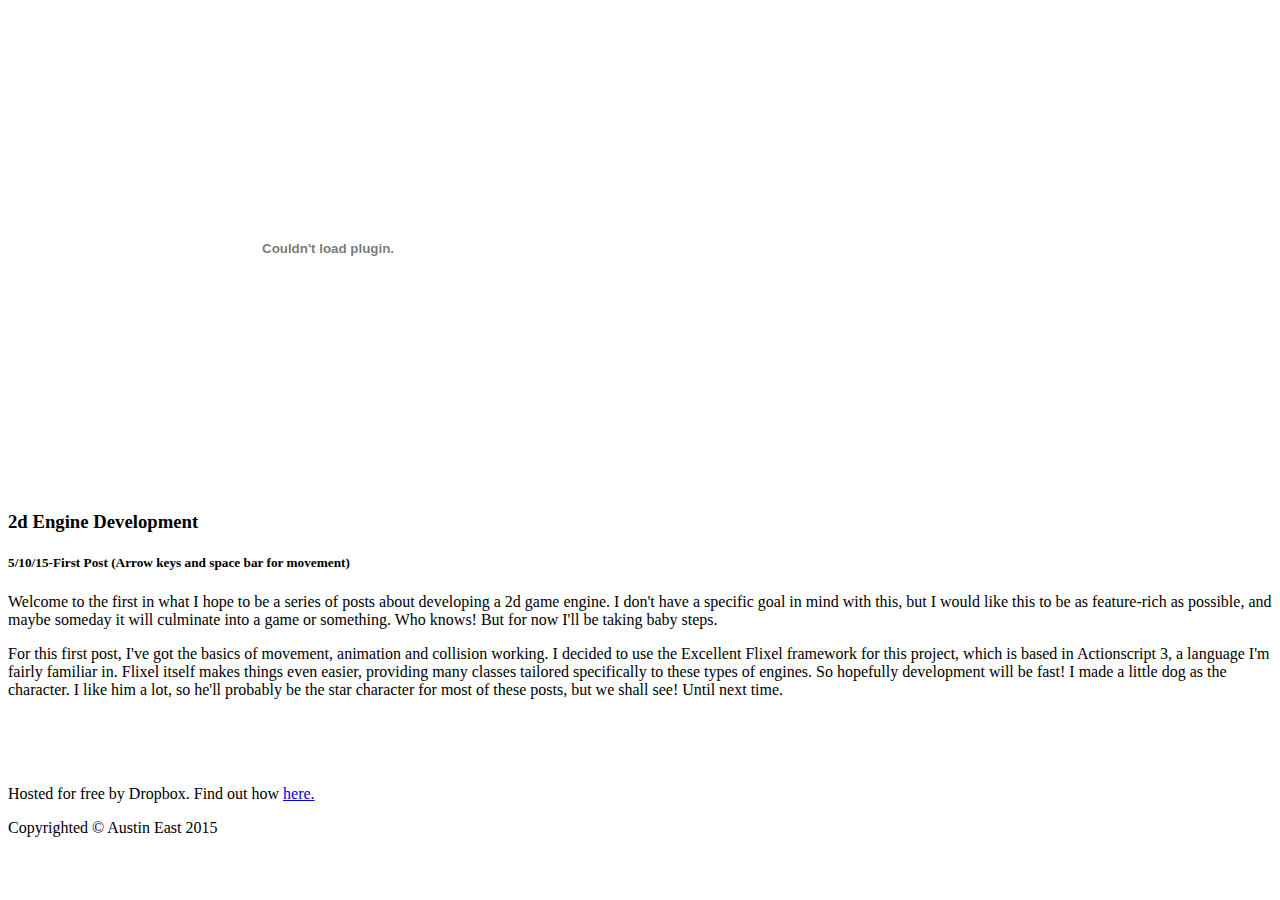
==== engine.html @ 90f0c12f "Edited file structure to simplify site urls" ====
<!DOCTYPE html>
<html lang="en">

<head>
    <link rel="shortcut icon" href="/favicon.ico" type="image/x-icon">
    <link rel="icon" href="/favicon.ico" type="image/x-icon">
    <meta charset="utf-8">
    <meta http-equiv="X-UA-Compatible" content="IE=edge">
    <meta name="viewport" content="width=device-width, initial-scale=1">
    <meta name="description" content="Austin East is a developer and designer located in Orlando, Florida">
    <meta name="author" content="Austin East">

    <title>2d Engine</title>

    <!-- Bootstrap Core CSS -->
    <link href="../css/bootstrap.min.css" rel="stylesheet">

    <!-- Custom CSS -->
    <link href="../css/ae.css" rel="stylesheet">

    <!-- Custom Fonts -->
    <link href="font-awesome/css/font-awesome.min.css" rel="stylesheet" type="text/css">
    <link href='https://fonts.googleapis.com/css?family=Lato&subset=latin,latin-ext' rel='stylesheet' type='text/css'>

    <!-- HTML5 Shim and Respond.js IE8 support of HTML5 elements and media queries -->
    <!-- WARNING: Respond.js doesn't work if you view the page via file:// -->
    <!--[if lt IE 9]>
        <script src="https://oss.maxcdn.com/libs/html5shiv/3.7.0/html5shiv.js"></script>
        <script src="https://oss.maxcdn.com/libs/respond.js/1.4.2/respond.min.js"></script>
    <![endif]-->

</head>

<body>
    <section class="works-section text-center">
        
        <embed class="center-block" src="../assets/dog.swf" height="480" width="640">
        <h3>2d Engine Development</h3>
        <h5>5/10/15-First Post (Arrow keys and space bar for movement)</h5>
        <p>Welcome to the first in what I hope to be a series of posts about developing a 2d game engine. I don't have a specific goal in mind with this, but I would like this to be as feature-rich as possible, and maybe someday it will culminate into a game or something. Who knows! But for now I'll be taking baby steps.</p>
        <p>For this first post, I've got the basics of movement, animation and collision working. I decided to use the Excellent Flixel framework for this project, which is based in Actionscript 3, a language I'm fairly familiar in. Flixel itself makes things even easier, providing many classes tailored specifically to these types of engines. So hopefully development will be fast! I made a little dog as the character. I like him a lot, so he'll probably be the star character for most of these posts, but we shall see! Until next time.</p>
        <br><br><br>
    </section>

    <!-- Footer -->
    <footer>
        <div class="container text-center">
            <p>Hosted for free by Dropbox. Find out how <a href="http://alexcican.com/post/guide-hosting-website-dropbox-github/">here.</a></p>
            <p>Copyrighted &copy; Austin East 2015</p>
        </div>
    </footer>


    <!-- Bootstrap Core JavaScript -->
    <script src="../js/jquery.js"></script>
    <script src="../js/bootstrap.min.js"></script>
    <script>
        (function(i,s,o,g,r,a,m){i['GoogleAnalyticsObject']=r;i[r]=i[r]||function(){
        (i[r].q=i[r].q||[]).push(arguments)},i[r].l=1*new Date();a=s.createElement(o),
        m=s.getElementsByTagName(o)[0];a.async=1;a.src=g;m.parentNode.insertBefore(a,m)
        })(window,document,'script','//www.google-analytics.com/analytics.js','ga');

        ga('create', 'UA-62413624-1', 'auto');
        ga('send', 'pageview');

    </script>

</body>

</html>
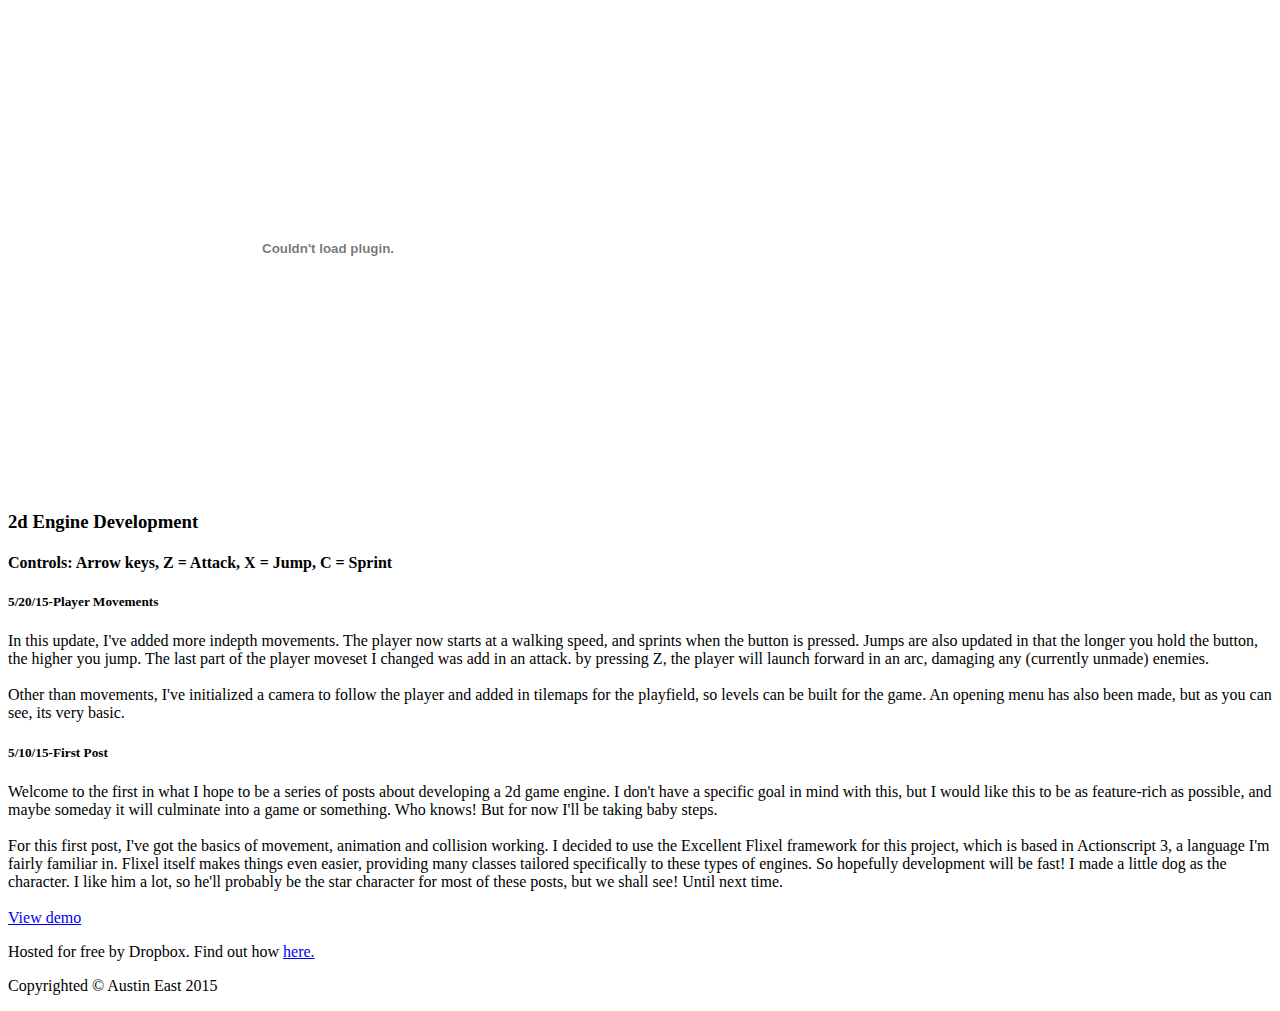
==== commit f7772ec5: "Updated game engine project." ====
--- a/engine.html
+++ b/engine.html
@@ -13,10 +13,10 @@
     <title>2d Engine</title>
 
     <!-- Bootstrap Core CSS -->
-    <link href="../css/bootstrap.min.css" rel="stylesheet">
+    <link href="css/bootstrap.min.css" rel="stylesheet">
 
     <!-- Custom CSS -->
-    <link href="../css/ae.css" rel="stylesheet">
+    <link href="css/ae.css" rel="stylesheet">
 
     <!-- Custom Fonts -->
     <link href="font-awesome/css/font-awesome.min.css" rel="stylesheet" type="text/css">
@@ -34,12 +34,37 @@
 <body>
     <section class="works-section text-center">
         
-        <embed class="center-block" src="../assets/dog.swf" height="480" width="640">
-        <h3>2d Engine Development</h3>
-        <h5>5/10/15-First Post (Arrow keys and space bar for movement)</h5>
-        <p>Welcome to the first in what I hope to be a series of posts about developing a 2d game engine. I don't have a specific goal in mind with this, but I would like this to be as feature-rich as possible, and maybe someday it will culminate into a game or something. Who knows! But for now I'll be taking baby steps.</p>
-        <p>For this first post, I've got the basics of movement, animation and collision working. I decided to use the Excellent Flixel framework for this project, which is based in Actionscript 3, a language I'm fairly familiar in. Flixel itself makes things even easier, providing many classes tailored specifically to these types of engines. So hopefully development will be fast! I made a little dog as the character. I like him a lot, so he'll probably be the star character for most of these posts, but we shall see! Until next time.</p>
-        <br><br><br>
+        <embed class="center-block" src="assets/5-20-15JumpEngine.swf" height="480" width="640">
+        <div class="engine-post">
+            
+            <h3>2d Engine Development</h3>
+            <h4>Controls: Arrow keys, Z = Attack, X = Jump, C = Sprint</h4>
+            <h5>5/20/15-Player Movements</h5>
+            <div class="row">
+                <div class="col-xs-8 col-xs-offset-2">
+                    <p>
+                         In this update, I've added more indepth movements. The player now starts at a walking speed, and sprints when the button is pressed. Jumps are also updated in that the longer you hold the button, the higher you jump. The last part of the player moveset I changed was add in an attack. by pressing Z, the player will launch forward in an arc, damaging any (currently unmade) enemies.
+                        <br><br>
+                        Other than movements, I've initialized a camera to follow the player and added in tilemaps for the playfield, so levels can be built for the game. An opening menu has also been made, but as you can see, its very basic.
+                        
+                    </p>
+                </div>
+            </div>
+        </div>
+        <div class="engine-post">
+            <h5>5/10/15-First Post</h5>
+            <div class="row">
+                <div class="col-xs-8 col-xs-offset-2">
+                    <p>Welcome to the first in what I hope to be a series of posts about developing a 2d game engine. I don't have a specific goal in mind with this, but I would like this to be as feature-rich as possible, and maybe someday it will culminate into a game or something. Who knows! But for now I'll be taking baby steps.<br><br>
+                    
+                    For this first post, I've got the basics of movement, animation and collision working. I decided to use the Excellent Flixel framework for this project, which is based in Actionscript 3, a language I'm fairly familiar in. Flixel itself makes things even easier, providing many classes tailored specifically to these types of engines. So hopefully development will be fast! I made a little dog as the character. I like him a lot, so he'll probably be the star character for most of these posts, but we shall see! Until next time.
+                        <br><br>
+                        <a href="assets/dog.swf">View demo</a>
+                    
+                    </p>
+                </div>
+            </div>
+        </div>
     </section>
 
     <!-- Footer -->
@@ -52,8 +77,8 @@
 
 
     <!-- Bootstrap Core JavaScript -->
-    <script src="../js/jquery.js"></script>
-    <script src="../js/bootstrap.min.js"></script>
+    <script src="js/jquery.js"></script>
+    <script src="js/bootstrap.min.js"></script>
     <script>
         (function(i,s,o,g,r,a,m){i['GoogleAnalyticsObject']=r;i[r]=i[r]||function(){
         (i[r].q=i[r].q||[]).push(arguments)},i[r].l=1*new Date();a=s.createElement(o),
